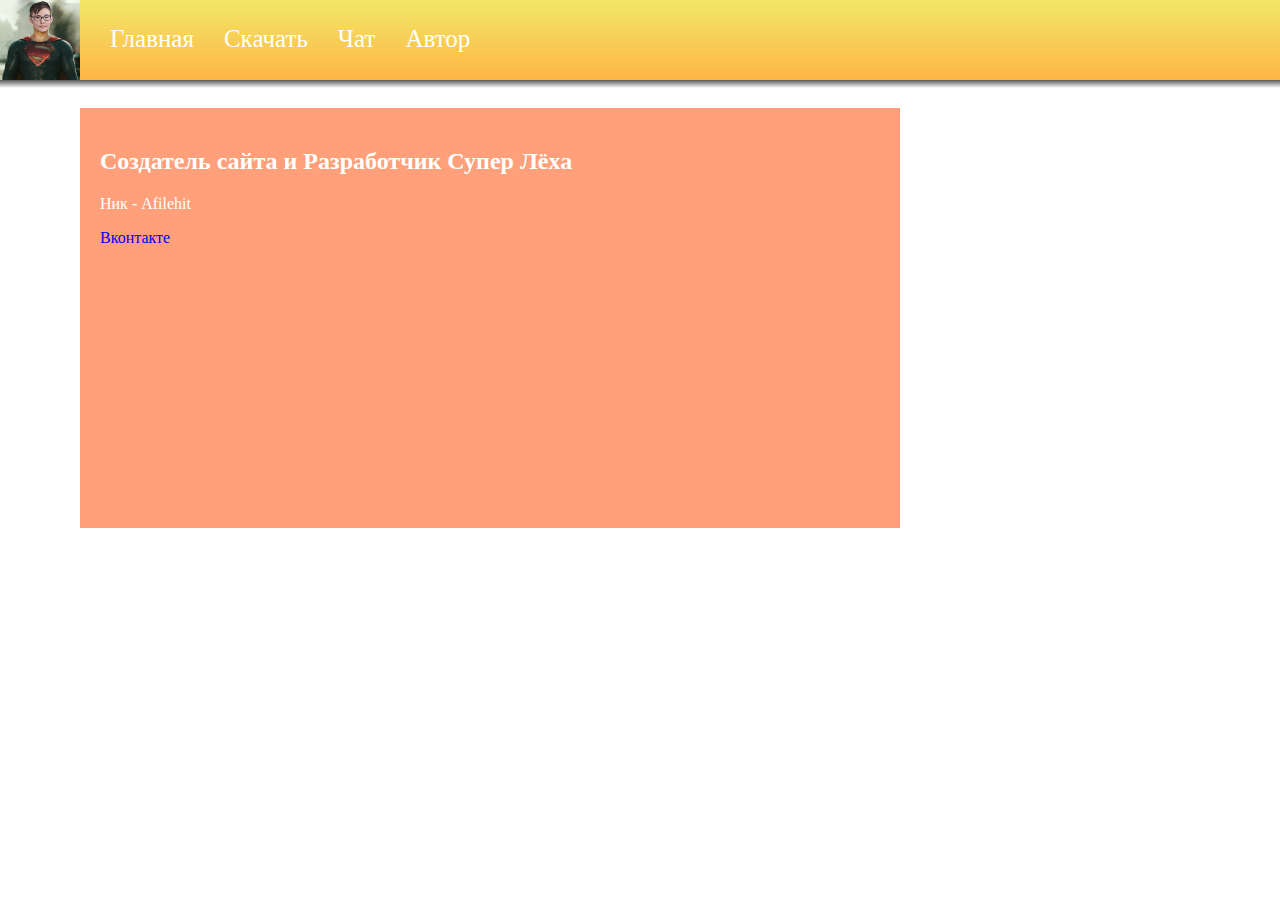
==== author.html @ 11ee7659 "Add files via upload" ====
<!DOCTYPE html>
<html lang="en">
<head>
    <meta charset="UTF-8">
    <title>Супер Леха Автор</title>
    <link rel="stylesheet" href="style.css">
</head>
<body>
    <div class="bar">
        <img src="suplexa.jpg" class="supimg">
        <a href="index.html"><p class="bartext">Главная</p></a>
        <a href="dwnld.html"><p class="bartext">Скачать</p></a>
        <a href="chat.html"><p class="bartext">Чат</p></a>
        <a href="author.html"><p class="bartext">Автор</p></a>
    </div>
    <div class="barshadow"></div>
    <div class="block">
        <h2>Создатель сайта и Разработчик Супер Лёха</h2>
        <p>Ник - Afilehit</p>
        <a href="https://vk.com/ux3ls56xopzk31">Вконтакте</a>
        
    </div>
</body>
</html>
---- style.css ----
body {
    margin: 0px;
}

.bar {
    width: 0 auto;
    height: 80px;
    display: flex;
    background: rgb(241, 231, 103);
    background: -moz-linear-gradient(top, rgba(241, 231, 103, 1) 0%, rgba(254, 182, 69, 1) 100%);
    background: -webkit-linear-gradient(top, rgba(241, 231, 103, 1) 0%, rgba(254, 182, 69, 1) 100%);
    background: linear-gradient(to bottom, rgba(241, 231, 103, 1) 0%, rgba(254, 182, 69, 1) 100%);
    filter: progid:DXImageTransform.Microsoft.gradient( startColorstr='#f1e767', endColorstr='#feb645', GradientType=0);
}

.barshadow {
    width: 0 auto;
    height: 8px;
    background: -moz-linear-gradient(top, rgba(0, 0, 0, 0.65) 0%, rgba(0, 0, 0, 0) 100%);
    background: -webkit-linear-gradient(top, rgba(0, 0, 0, 0.65) 0%, rgba(0, 0, 0, 0) 100%);
    background: linear-gradient(to bottom, rgba(0, 0, 0, 0.65) 0%, rgba(0, 0, 0, 0) 100%);
    filter: progid:DXImageTransform.Microsoft.gradient( startColorstr='#a6000000', endColorstr='#00000000', GradientType=0);
    margin-bottom: 20px;
}
.supimg {
    width: 80px;
    height: 80px;
}
.bartext {
    color: white;
    margin-left: 30px;
    font-size: 25px;
    
}
.bartext:hover {
    color: red;
}
a{
    text-decoration: none;
}
.block {
    width: 800px;
    height: 400px;
    background-color: lightsalmon;
    padding-top: 20px;
    padding-left: 20px;
    margin-left: 80px;
    color: white;
}
.clrwhite {
    color: white;
}
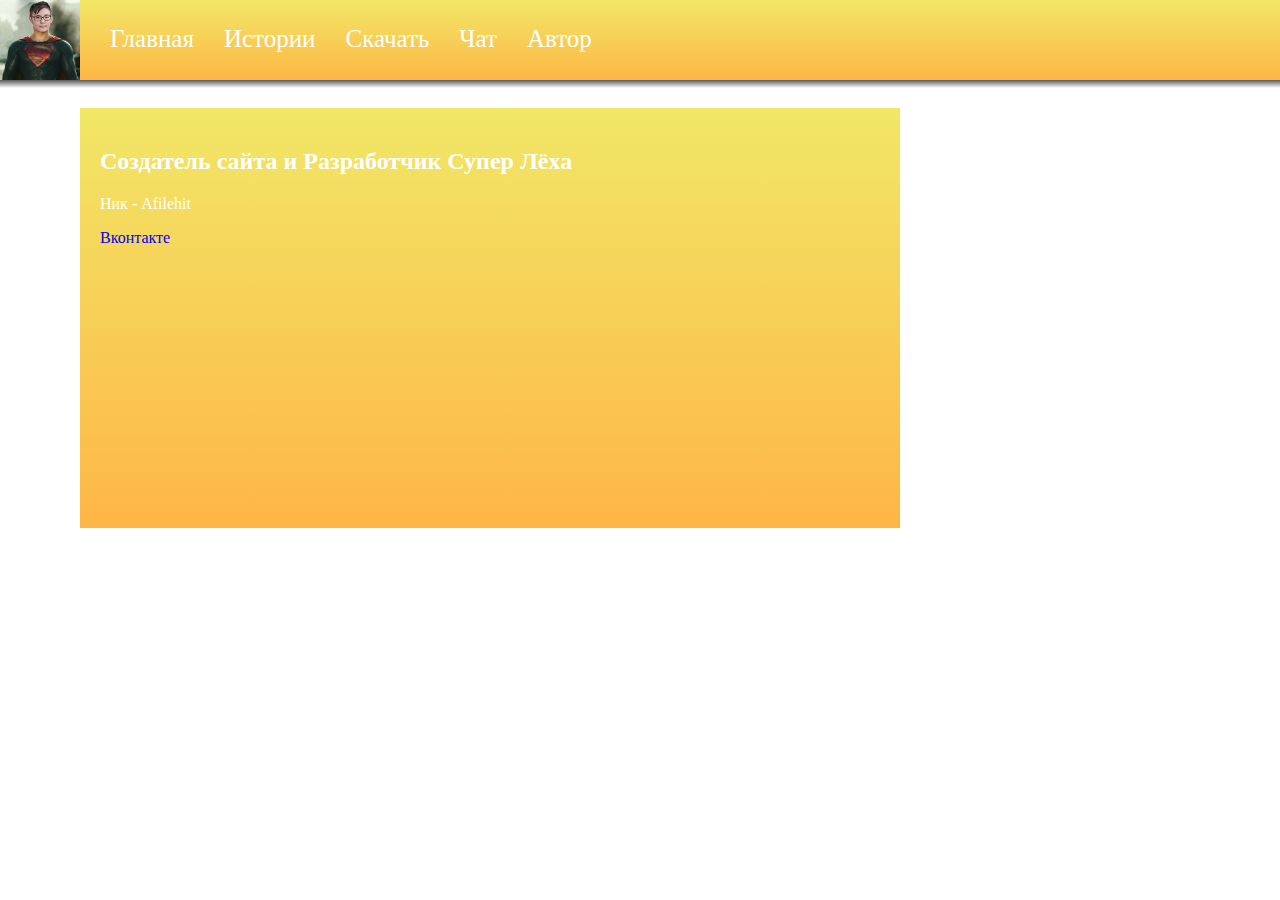
==== commit 238bf5a5: "Add files via upload" ====
--- a/author.html
+++ b/author.html
@@ -2,16 +2,17 @@
 <html lang="en">
 <head>
     <meta charset="UTF-8">
-    <title>Супер Леха Автор</title>
+    <title>Супер Лёха Автор</title>
     <link rel="stylesheet" href="style.css">
 </head>
 <body>
     <div class="bar">
         <img src="suplexa.jpg" class="supimg">
-        <a href="index.html"><p class="bartext">Главная</p></a>
-        <a href="dwnld.html"><p class="bartext">Скачать</p></a>
-        <a href="chat.html"><p class="bartext">Чат</p></a>
-        <a href="author.html"><p class="bartext">Автор</p></a>
+        <a href="index.html" class="afx"><p class="bartext">Главная</p></a>
+        <a href="histories.html" class="afx"><p class="bartext">Истории</p></a>
+        <a href="dwnld.html" class="afx"><p class="bartext">Скачать</p></a>
+        <a href="chat.html" class="afx"><p class="bartext">Чат</p></a>
+        <a href="author.html" class="afx"><p class="bartext">Автор</p></a>
     </div>
     <div class="barshadow"></div>
     <div class="block">
--- a/style.css
+++ b/style.css
@@ -22,31 +22,65 @@
     filter: progid:DXImageTransform.Microsoft.gradient( startColorstr='#a6000000', endColorstr='#00000000', GradientType=0);
     margin-bottom: 20px;
 }
+
 .supimg {
     width: 80px;
     height: 80px;
 }
+
 .bartext {
     color: white;
-    margin-left: 30px;
     font-size: 25px;
-    
 }
+
 .bartext:hover {
     color: red;
 }
-a{
+
+a {
     text-decoration: none;
 }
+
 .block {
     width: 800px;
     height: 400px;
-    background-color: lightsalmon;
     padding-top: 20px;
     padding-left: 20px;
     margin-left: 80px;
     color: white;
+    background: rgb(241, 231, 103);
+    background: -moz-linear-gradient(top, rgba(241, 231, 103, 1) 0%, rgba(254, 182, 69, 1) 100%);
+    background: -webkit-linear-gradient(top, rgba(241, 231, 103, 1) 0%, rgba(254, 182, 69, 1) 100%);
+    background: linear-gradient(to bottom, rgba(241, 231, 103, 1) 0%, rgba(254, 182, 69, 1) 100%);
+    filter: progid:DXImageTransform.Microsoft.gradient( startColorstr='#f1e767', endColorstr='#feb645', GradientType=0);
+
 }
+
 .clrwhite {
     color: white;
 }
+
+.pnews {
+    font-family: Avantgarde, TeX Gyre Adventor, URW Gothic L, sans-serif;
+}
+
+.h2news {
+    font-weight: 800;
+    font-style: oblique;
+}
+.blockmax {
+    width: 800px;
+    height: 500px;
+    padding-top: 20px;
+    padding-left: 20px;
+    margin-left: 80px;
+    color: white;
+    background: rgb(241, 231, 103);
+    background: -moz-linear-gradient(top, rgba(241, 231, 103, 1) 0%, rgba(254, 182, 69, 1) 100%);
+    background: -webkit-linear-gradient(top, rgba(241, 231, 103, 1) 0%, rgba(254, 182, 69, 1) 100%);
+    background: linear-gradient(to bottom, rgba(241, 231, 103, 1) 0%, rgba(254, 182, 69, 1) 100%);
+    filter: progid:DXImageTransform.Microsoft.gradient( startColorstr='#f1e767', endColorstr='#feb645', GradientType=0);
+}
+.afx {
+    margin-left: 30px;
+}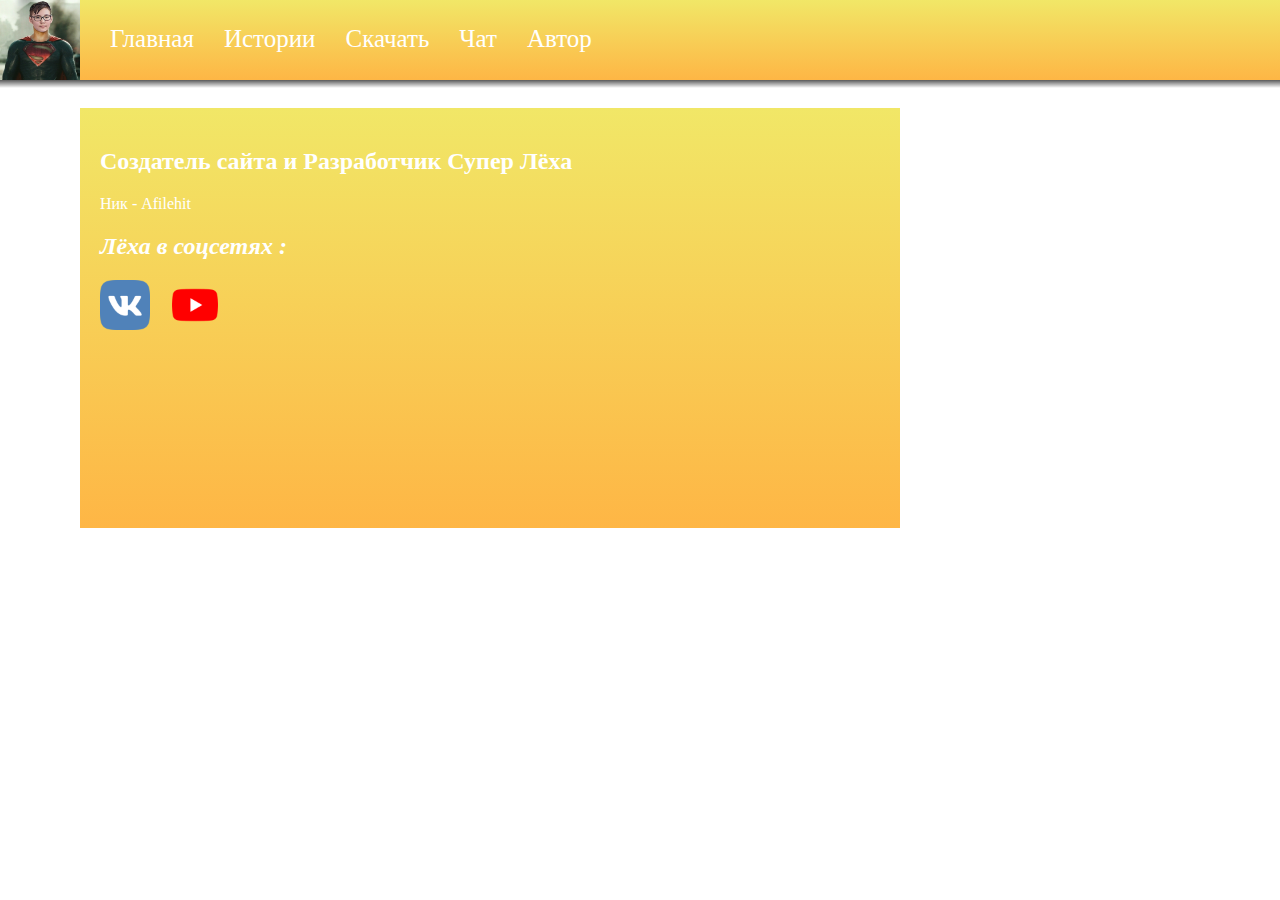
==== commit 7919acf7: "Add files via upload" ====
--- a/author.html
+++ b/author.html
@@ -18,8 +18,15 @@
     <div class="block">
         <h2>Создатель сайта и Разработчик Супер Лёха</h2>
         <p>Ник - Afilehit</p>
-        <a href="https://vk.com/ux3ls56xopzk31">Вконтакте</a>
-        
+        <h2 class="h2news">Лёха в соцсетях :</h2>
+        <div class="flex">
+        <a href="https://vk.com/ux3ls56xopzk31" class="sploghref">
+            <img src="vk.png" class="logo">
+        </a>
+        <a href="https://www.youtube.com/channel/UCHi74Agl9LW8RgtQ5H_G-Pg?view_as=subscriber" class="sploghref">
+            <img src="utub.png" class="logo">
+        </a>
+        </div>
     </div>
 </body>
 </html>--- a/style.css
+++ b/style.css
@@ -47,6 +47,7 @@
     padding-top: 20px;
     padding-left: 20px;
     margin-left: 80px;
+    margin-bottom: 20px;
     color: white;
     background: rgb(241, 231, 103);
     background: -moz-linear-gradient(top, rgba(241, 231, 103, 1) 0%, rgba(254, 182, 69, 1) 100%);
@@ -74,6 +75,7 @@
     padding-top: 20px;
     padding-left: 20px;
     margin-left: 80px;
+    margin-bottom: 20px;
     color: white;
     background: rgb(241, 231, 103);
     background: -moz-linear-gradient(top, rgba(241, 231, 103, 1) 0%, rgba(254, 182, 69, 1) 100%);
@@ -83,4 +85,14 @@
 }
 .afx {
     margin-left: 30px;
+}
+.logo {
+    width: 50px;
+    height: 50px;
+}
+.flex {
+    display: flex;
+}
+.sploghref {
+    margin-right: 20px;
 }